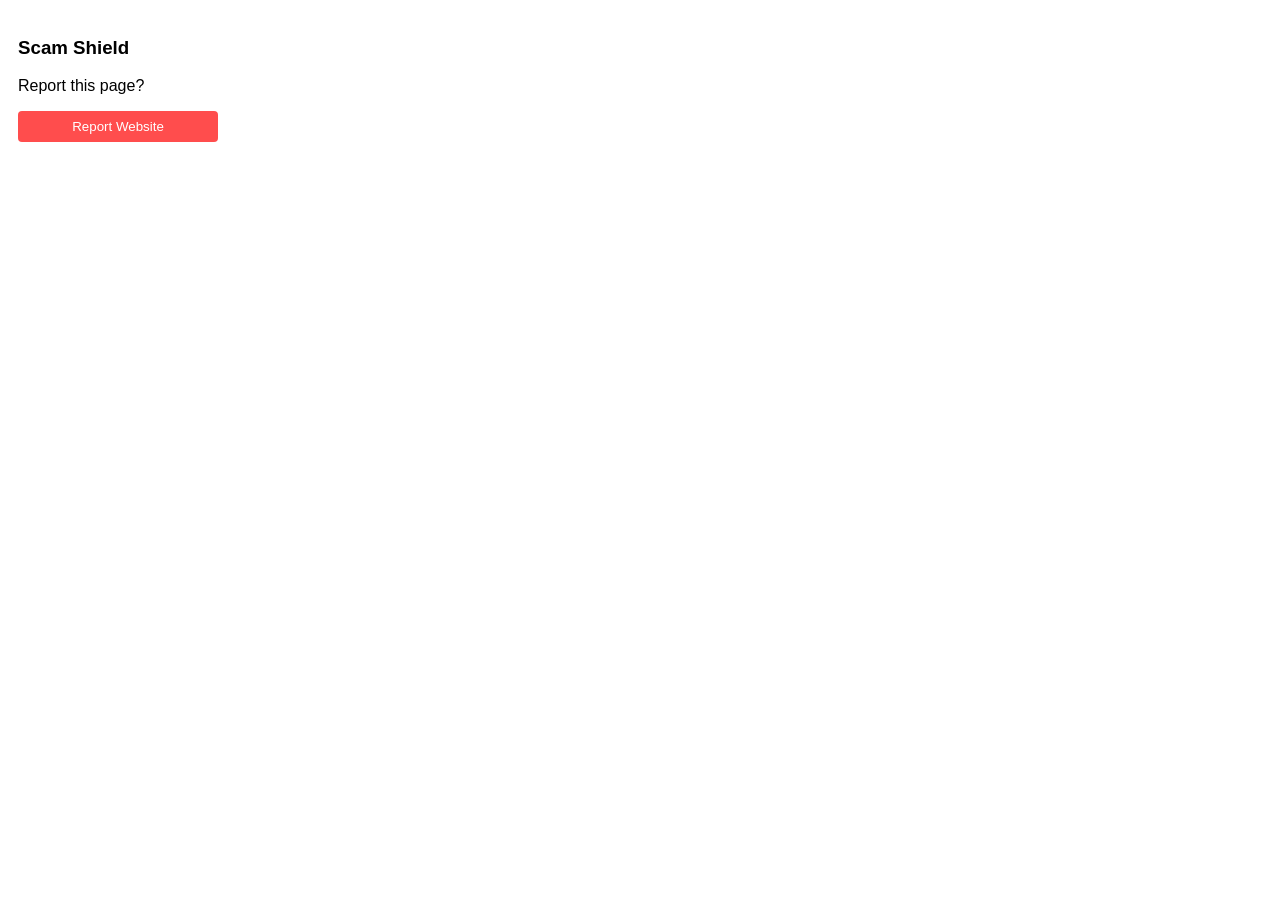
==== extension/popup.html @ 6f1e283f "Adding everything needed for the 'browser extension' if suitable" ====
<!DOCTYPE html>
<html>
<head>
  <style>
    body { width: 200px; font-family: Arial, sans-serif; padding: 10px; }
    button { width: 100%; padding: 8px; background-color: #ff4d4d; color: white; border: none; border-radius: 4px; cursor: pointer; }
    button:hover { background-color: #cc0000; }
  </style>
</head>
<body>
  <h3>Scam Shield</h3>
  <p>Report this page?</p>
  <button id="reportBtn">Report Website</button>

  <script src="popup.js"></script>
</body>
</html>
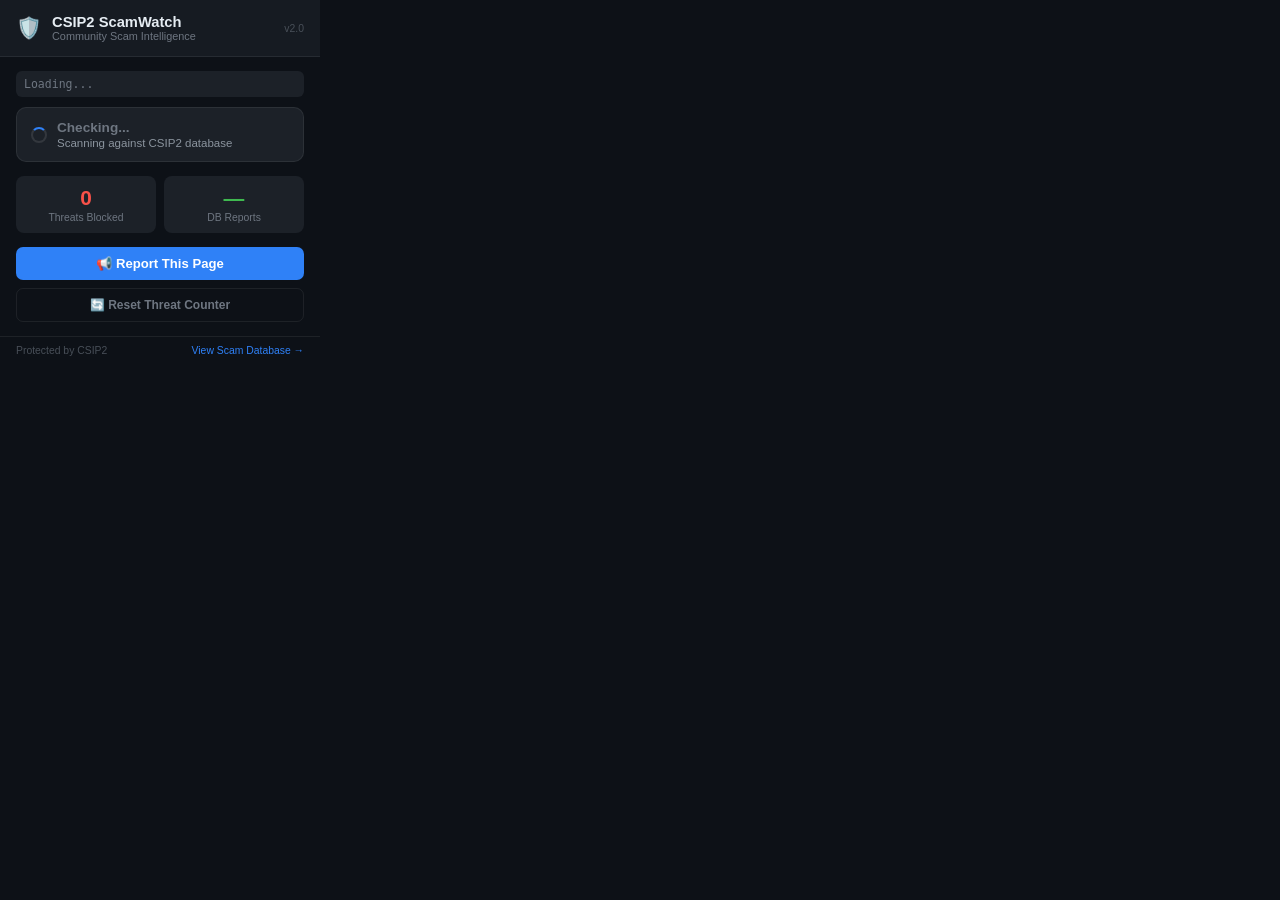
==== commit 3ce3216e: "doing extension1" ====
--- a/extension/popup.html
+++ b/extension/popup.html
@@ -1,17 +1,193 @@
 <!DOCTYPE html>
-<html>
+<html lang="en">
 <head>
-  <style>
-    body { width: 200px; font-family: Arial, sans-serif; padding: 10px; }
-    button { width: 100%; padding: 8px; background-color: #ff4d4d; color: white; border: none; border-radius: 4px; cursor: pointer; }
-    button:hover { background-color: #cc0000; }
-  </style>
+<meta charset="UTF-8">
+<title>CSIP2 ScamWatch</title>
+<style>
+  * { box-sizing: border-box; margin: 0; padding: 0; }
+  body {
+    width: 320px;
+    font-family: -apple-system, BlinkMacSystemFont, 'Segoe UI', sans-serif;
+    background: #0d1117;
+    color: #e6edf3;
+  }
+
+  /* ── Header ── */
+  .header {
+    background: #161b22;
+    border-bottom: 1px solid rgba(255,255,255,0.07);
+    padding: 14px 16px;
+    display: flex;
+    align-items: center;
+    gap: 10px;
+  }
+  .logo { font-size: 1.3rem; }
+  .logo-text { font-size: 0.92rem; font-weight: 700; color: #e6edf3; }
+  .logo-sub  { font-size: 0.68rem; color: #6e7681; }
+  .version   { margin-left: auto; font-size: 0.65rem; color: #484f58; }
+
+  /* ── Status section ── */
+  .status-section { padding: 14px 16px; }
+  .url-text {
+    font-size: 0.72rem;
+    color: #6e7681;
+    font-family: monospace;
+    word-break: break-all;
+    margin-bottom: 10px;
+    padding: 6px 8px;
+    background: #1c2128;
+    border-radius: 6px;
+    display: -webkit-box;
+    -webkit-line-clamp: 2;
+    -webkit-box-orient: vertical;
+    overflow: hidden;
+  }
+  .status-card {
+    border-radius: 10px;
+    padding: 12px 14px;
+    display: flex;
+    align-items: center;
+    gap: 10px;
+    border: 1px solid transparent;
+  }
+  .status-card.safe    { background:rgba(63,185,80,0.12);  border-color:rgba(63,185,80,0.25);  }
+  .status-card.danger  { background:rgba(248,81,73,0.12);  border-color:rgba(248,81,73,0.25);  }
+  .status-card.warning { background:rgba(210,153,34,0.12); border-color:rgba(210,153,34,0.25); }
+  .status-card.pending { background:rgba(47,129,247,0.12); border-color:rgba(47,129,247,0.25); }
+  .status-card.loading { background:#1c2128; border-color:rgba(255,255,255,0.07); }
+  .status-icon { font-size: 1.5rem; flex-shrink: 0; }
+  .status-title { font-size: 0.85rem; font-weight: 700; }
+  .status-desc  { font-size: 0.72rem; color: #8b949e; margin-top: 2px; }
+  .status-card.safe    .status-title { color: #3fb950; }
+  .status-card.danger  .status-title { color: #f85149; }
+  .status-card.warning .status-title { color: #d29922; }
+  .status-card.pending .status-title { color: #2f81f7; }
+  .status-card.loading .status-title { color: #6e7681; }
+
+  /* ── Stats row ── */
+  .stats-row {
+    display: grid;
+    grid-template-columns: 1fr 1fr;
+    gap: 8px;
+    padding: 0 16px 14px;
+  }
+  .stat-item {
+    background: #1c2128;
+    border-radius: 8px;
+    padding: 10px 12px;
+    text-align: center;
+  }
+  .stat-num   { font-size: 1.3rem; font-weight: 800; color: #f85149; }
+  .stat-label { font-size: 0.65rem; color: #6e7681; margin-top: 2px; }
+
+  /* ── Actions ── */
+  .actions { padding: 0 16px 14px; display: flex; flex-direction: column; gap: 8px; }
+  .btn {
+    width: 100%;
+    padding: 9px 14px;
+    border-radius: 7px;
+    font-size: 0.82rem;
+    font-weight: 600;
+    cursor: pointer;
+    border: none;
+    transition: all 0.15s;
+    display: flex;
+    align-items: center;
+    justify-content: center;
+    gap: 6px;
+    font-family: inherit;
+  }
+  .btn-report {
+    background: #2f81f7;
+    color: #fff;
+  }
+  .btn-report:hover { background: #1a6fd4; }
+  .btn-report:disabled { background: #484f58; cursor: not-allowed; }
+  .btn-reset {
+    background: transparent;
+    color: #6e7681;
+    border: 1px solid rgba(255,255,255,0.07);
+    font-size: 0.75rem;
+  }
+  .btn-reset:hover { background: #1c2128; color: #e6edf3; }
+
+  /* ── Footer ── */
+  .footer {
+    border-top: 1px solid rgba(255,255,255,0.07);
+    padding: 8px 16px;
+    display: flex;
+    align-items: center;
+    justify-content: space-between;
+  }
+  .footer-text { font-size: 0.65rem; color: #484f58; }
+  .footer-link { font-size: 0.65rem; color: #2f81f7; text-decoration: none; }
+  .footer-link:hover { text-decoration: underline; }
+
+  /* ── Spinner ── */
+  @keyframes spin { to { transform: rotate(360deg); } }
+  .spinner {
+    width: 16px; height: 16px;
+    border: 2px solid rgba(255,255,255,0.1);
+    border-top-color: #2f81f7;
+    border-radius: 50%;
+    animation: spin 0.8s linear infinite;
+  }
+</style>
 </head>
 <body>
-  <h3>Scam Shield</h3>
-  <p>Report this page?</p>
-  <button id="reportBtn">Report Website</button>
 
-  <script src="popup.js"></script>
+<!-- Header -->
+<div class="header">
+  <div class="logo">🛡️</div>
+  <div>
+    <div class="logo-text">CSIP2 ScamWatch</div>
+    <div class="logo-sub">Community Scam Intelligence</div>
+  </div>
+  <div class="version">v2.0</div>
+</div>
+
+<!-- Status -->
+<div class="status-section">
+  <div class="url-text" id="current-url">Loading...</div>
+  <div class="status-card loading" id="status-card">
+    <div class="spinner" id="status-icon"></div>
+    <div>
+      <div class="status-title" id="status-title">Checking...</div>
+      <div class="status-desc"  id="status-desc">Scanning against CSIP2 database</div>
+    </div>
+  </div>
+</div>
+
+<!-- Stats -->
+<div class="stats-row">
+  <div class="stat-item">
+    <div class="stat-num" id="blocked-count">0</div>
+    <div class="stat-label">Threats Blocked</div>
+  </div>
+  <div class="stat-item">
+    <div class="stat-num" style="color:#3fb950" id="db-count">—</div>
+    <div class="stat-label">DB Reports</div>
+  </div>
+</div>
+
+<!-- Actions -->
+<div class="actions">
+  <button class="btn btn-report" id="report-btn">
+    📢 Report This Page
+  </button>
+  <button class="btn btn-reset" id="reset-btn">
+    🔄 Reset Threat Counter
+  </button>
+</div>
+
+<!-- Footer -->
+<div class="footer">
+  <span class="footer-text">Protected by CSIP2</span>
+  <a class="footer-link" href="http://localhost:5000/api/scams" target="_blank">
+    View Scam Database →
+  </a>
+</div>
+
+<script src="popup.js"></script>
 </body>
 </html>
